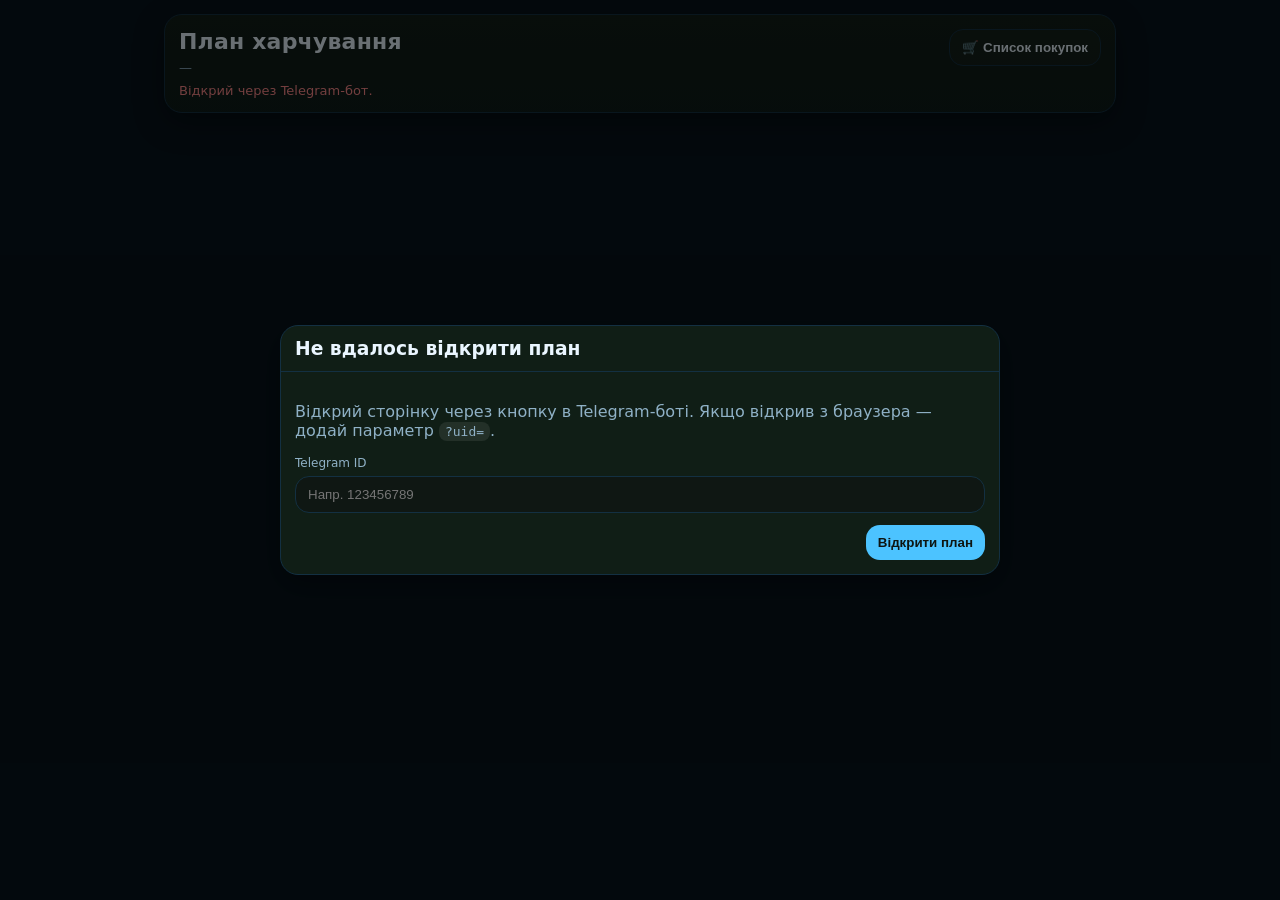
==== index.html @ c696f6c2 "Change body theme from 'blue-sky' to 'blue-ice'" ====
<!doctype html>
<html lang="uk">
<head>
  <meta charset="utf-8" />
  <meta name="viewport" content="width=device-width,initial-scale=1" />
  <title>NutriArt AI — План харчування</title>
  <link rel="stylesheet" href="assets/styles.css?v=1772142955" />
  <script src="https://telegram.org/js/telegram-web-app.js"></script>
</head>
<body data-theme="blue-ice">
  <div class="app">
    <header class="top">
      <div class="top-left">
        <h1 id="title">План харчування</h1>
        <div id="macros" class="sub">—</div>
        <div id="hint" class="hint"></div>
        <div id="debug" class="debug"></div>
      </div>
      <div class="top-actions">
        <button id="openShopping" class="btn ghost">🛒 Список покупок</button>
      </div>
    </header>

    <nav id="tabs" class="tabs" aria-label="Дні"></nav>
    <main id="content" class="content"></main>
  </div>

  <div id="uidGate" class="modal" aria-hidden="true">
    <div class="modal-card">
      <div class="modal-head">
        <h3>Не вдалось відкрити план</h3>
      </div>
      <div class="modal-body">
        <p class="muted">
          Відкрий сторінку через кнопку в Telegram-боті. Якщо відкрив з браузера — додай параметр <code>?uid=</code>.
        </p>
        <div class="form-row">
          <label for="uidInput">Telegram ID</label>
          <input id="uidInput" inputmode="numeric" placeholder="Напр. 123456789" />
        </div>
        <div class="form-actions">
          <button id="uidContinue" class="btn">Відкрити план</button>
        </div>
      </div>
    </div>
  </div>

  <div id="shoppingModal" class="modal" aria-hidden="true">
    <div class="modal-card">
      <div class="modal-head">
        <h3>Список покупок</h3>
        <button id="closeShopping" class="btn ghost">✕</button>
      </div>
      <div class="modal-body"></div>
    </div>
  </div>

  <script src="assets/app.js?v=1772142955"></script>
</body>
</html>
---- assets/styles.css ----
:root{
  --bg:#0E1512;
  --text:#E6F4EA;
  --muted:#9FB6A6;
  --line:#1F2D25;
  --btn:#22C55E;
  --btn2:#16221C;
  --shadow: 0 10px 30px rgba(0,0,0,.35);
  --r:18px;
}
*{ box-sizing:border-box; }
body{ margin:0; font-family: ui-sans-serif, system-ui, -apple-system, Segoe UI, Roboto, Arial; background:var(--bg); color:var(--text); }
.app{ max-width:980px; margin:0 auto; padding:14px; }

.top{
  display:flex; justify-content:space-between; gap:12px; align-items:flex-start;
  padding:14px;
  background: linear-gradient(180deg, rgba(18,32,24,.92), rgba(18,32,24,.65));
  border:1px solid var(--line);
  border-radius: var(--r);
  box-shadow: var(--shadow);
}
h1{ margin:0; font-size:22px; letter-spacing:.2px; }
.sub{ margin-top:6px; color:var(--muted); font-size:13px; }
.hint{ margin-top:8px; font-size:13px; color: var(--muted); }
.hint.error{ color:#ff8b8b; }
.hint.ok{ color:#7dffb1; }
.debug{ display:none; }

.top-actions{ display:flex; gap:10px; flex-wrap:wrap; justify-content:flex-end; }
.btn{ border:0; background: var(--btn); color:#0E1512; padding:10px 12px; border-radius:14px; cursor:pointer; font-weight:800; }
.btn.ghost{ background: rgba(22,34,28,.75); color: var(--text); border:1px solid var(--line); }
.btn:active{ transform: translateY(1px); }

/* FIX #1: single row tabs + horizontal scroll */
.tabs{
  margin-top:12px;
  display:flex;
  gap:8px;
  flex-wrap:nowrap;
  overflow-x:auto;
  padding-bottom:4px;
  scrollbar-width:none;
}
.tabs::-webkit-scrollbar{ display:none; }
.tab{
  flex:0 0 auto;
  border:1px solid var(--line);
  background: rgba(18,32,24,.55);
  color: var(--text);
  padding:8px 10px;
  border-radius:999px;
  cursor:pointer;
  font-size:13px;
}
.tab.active{
  background: var(--btn);
  color:#0E1512;
  border-color: rgba(34,197,94,.65);
}

.content{ margin-top:12px; display:flex; flex-direction:column; gap:12px; }
.card{ background: rgba(18,32,24,.62); border:1px solid var(--line); border-radius: var(--r); box-shadow: var(--shadow); padding:14px; }

.day-head{ display:flex; justify-content:space-between; gap:12px; align-items:flex-start; }
.day-title{ margin:0; font-size:18px; }
.day-macros{ margin-top:6px; color: var(--muted); font-size:13px; }

/* FIX #2: meal title + macros stacked */
.meal-head{ display:flex; flex-direction:column; gap:6px; }
.meal-title{ margin:0; font-size:16px; line-height:1.25; }
.meal-macros{ color: var(--muted); font-size:12px; }
.meal-desc{ margin:10px 0 0; color: var(--text); opacity:.92; }

details{ margin-top:10px; border:1px solid var(--line); border-radius:14px; padding:10px 12px; background: rgba(14,21,18,.55); }
summary{ cursor:pointer; font-weight:800; }
.ing-list{ margin:10px 0 0; padding:0; list-style:none; display:flex; flex-direction:column; gap:8px; }
.ing-list li{ display:flex; justify-content:space-between; gap:12px; opacity:.95; }
.instr-text{ margin-top:10px; opacity:.95; white-space: pre-wrap; }

.modal{ position:fixed; inset:0; display:none; align-items:center; justify-content:center; padding:14px; background: rgba(0,0,0,.55); z-index:50; }
.modal.open{ display:flex; }
.modal-card{ width:min(720px, 100%); background: rgba(18,32,24,.94); border:1px solid var(--line); border-radius: var(--r); box-shadow: var(--shadow); overflow:hidden; }
.modal-head{ display:flex; justify-content:space-between; align-items:center; padding:12px 14px; border-bottom:1px solid var(--line); }
.modal-head h3{ margin:0; }
.modal-body{ padding:14px; }

.muted{ color: var(--muted); }
.form-row{ margin-top:10px; display:flex; flex-direction:column; gap:6px; }
label{ font-size:12px; color: var(--muted); }
input{ padding:10px 12px; border-radius:14px; border:1px solid var(--line); outline:none; background: rgba(14,21,18,.65); color: var(--text); }
.form-actions{ margin-top:12px; display:flex; justify-content:flex-end; }

.shop-list{ list-style:none; padding:0; margin:0; display:flex; flex-direction:column; gap:10px; }
.shop-list li{ display:flex; justify-content:space-between; gap:12px; padding:10px 12px; border:1px solid var(--line); border-radius:14px; background: rgba(14,21,18,.55); }
code{ background: rgba(255,255,255,.08); padding:2px 6px; border-radius:8px; }
/* ===========================
   THEME SWITCHER (9 themes)
   Switch via: <body data-theme="...">
   =========================== */

/* Default fallback (if no data-theme) */
:root{
  --bg:#0E1512;
  --text:#E6F4EA;
  --muted:#9FB6A6;
  --line:#1F2D25;
  --btn:#22C55E;
  --btn2:#16221C;
}

/* 1) Minimal Green (current) */
body[data-theme="green-minimal"]{
  --bg:#0E1512;
  --text:#E6F4EA;
  --muted:#9FB6A6;
  --line:#1F2D25;
  --btn:#22C55E;
  --btn2:#16221C;
}

/* 2) Pastel Green (Light) */
body[data-theme="green-pastel"]{
  --bg:#F2F7F3;
  --text:#0F1B13;
  --muted:#4D6A5A;
  --line:#D9E6DE;
  --btn:#6BBF7A;
  --btn2:#E6F1EA;
}

/* 3) Sunny Yellow (Light) */
body[data-theme="yellow-sunny"]{
  --bg:#FFF7E6;
  --text:#1E1A12;
  --muted:#6B5A3A;
  --line:#F2E2BF;
  --btn:#F5C542;
  --btn2:#FFF1CC;
}

/* 4) Sky Blue (Light) */
body[data-theme="blue-sky"]{
  --bg:#EAF4FF;
  --text:#0E1A2A;
  --muted:#44627A;
  --line:#CFE4F7;
  --btn:#2EA8FF;
  --btn2:#DCEEFF;
}

/* 5) Blue Ice (Dark, cold) */
body[data-theme="blue-ice"]{
  --bg:#07131C;
  --text:#EAF6FF;
  --muted:#8FB1C6;
  --line:#133042;
  --btn:#4CC3FF;
  --btn2:#0F2330;
}

/* 6) Cyan Steel (Dark, tech) */
body[data-theme="cyan-steel"]{
  --bg:#071014;
  --text:#E6F6F6;
  --muted:#86AEB0;
  --line:#17333A;
  --btn:#19D3C5;
  --btn2:#0F2126;
}

/* 7) Clean Blue (Classic, trust) */
body[data-theme="blue-clean"]{
  --bg:#0B1220;
  --text:#F1F5F9;
  --muted:#94A3B8;
  --line:#1E293B;
  --btn:#3B82F6;
  --btn2:#111C2E;
}

/* 8) Purple Premium (Dark, luxury) */
body[data-theme="purple-premium"]{
  --bg:#0D0A1A;
  --text:#F3F0FF;
  --muted:#B8B3D9;
  --line:#2B2446;
  --btn:#8B5CF6;
  --btn2:#1A1433;
}

/* 9) Orange Rust (Dark, warm) */
body[data-theme="orange-rust"]{
  --bg:#1A0F0A;
  --text:#FFF1E8;
  --muted:#D0A58F;
  --line:#3A2418;
  --btn:#F97316;
  --btn2:#23140D;
}
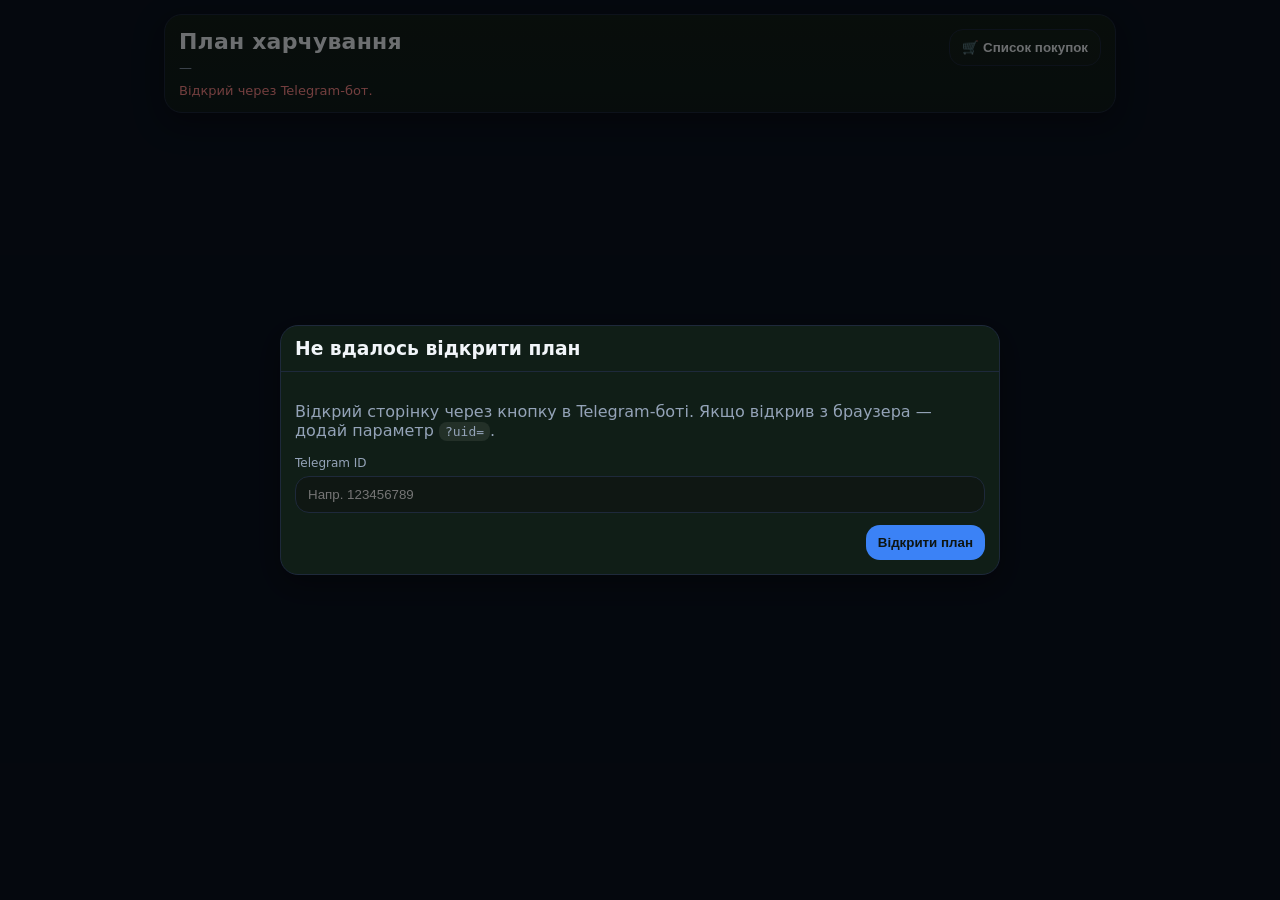
==== commit c1077075: "Update index.html" ====
--- a/index.html
+++ b/index.html
@@ -7,7 +7,7 @@
   <link rel="stylesheet" href="assets/styles.css?v=1772142955" />
   <script src="https://telegram.org/js/telegram-web-app.js"></script>
 </head>
-<body data-theme="blue-ice">
+<body data-theme="blue-clean">
   <div class="app">
     <header class="top">
       <div class="top-left">
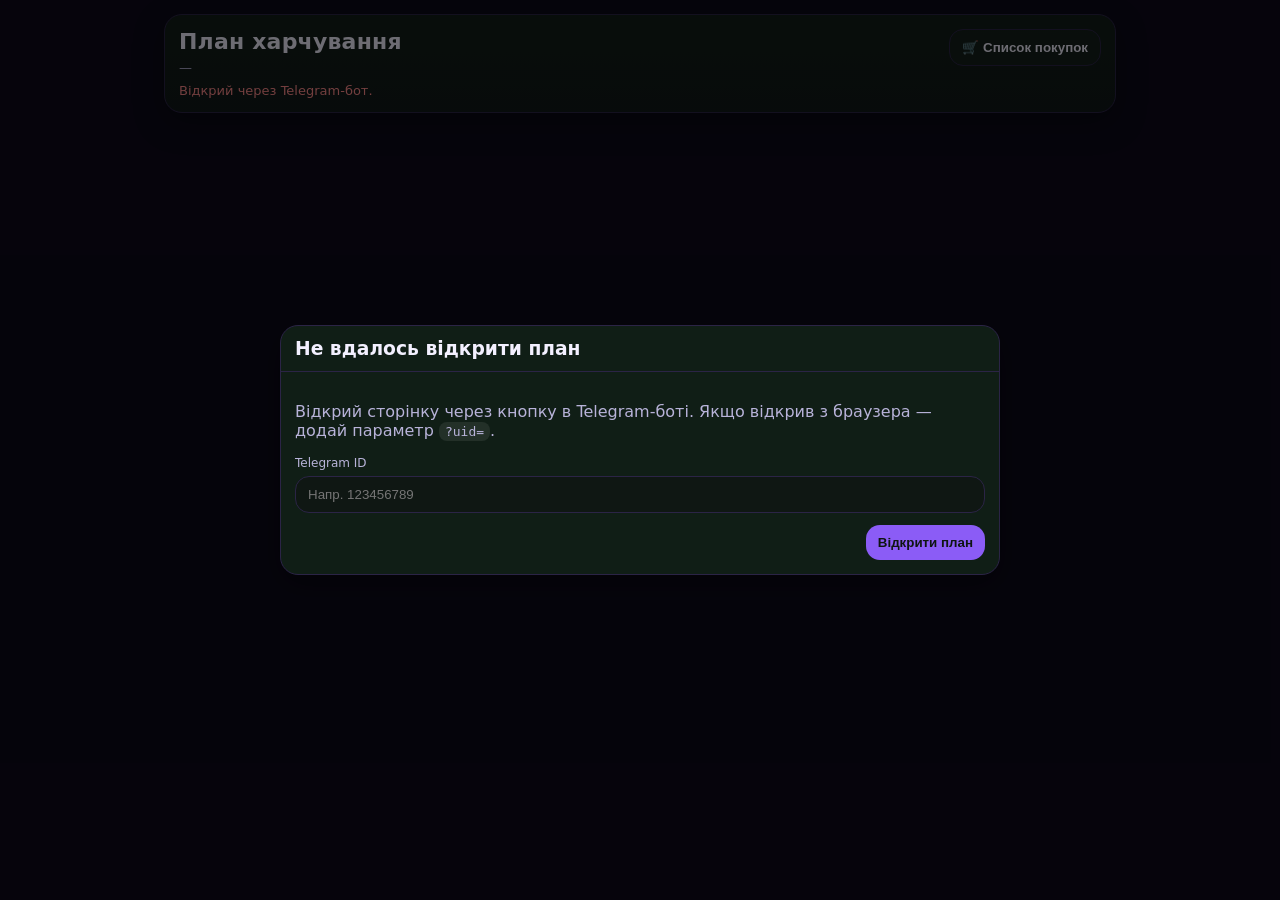
==== commit 5089f6b1: "Change body theme from blue-clean to purple-premium" ====
--- a/index.html
+++ b/index.html
@@ -7,7 +7,7 @@
   <link rel="stylesheet" href="assets/styles.css?v=1772142955" />
   <script src="https://telegram.org/js/telegram-web-app.js"></script>
 </head>
-<body data-theme="blue-clean">
+<body data-theme="purple-premium">
   <div class="app">
     <header class="top">
       <div class="top-left">
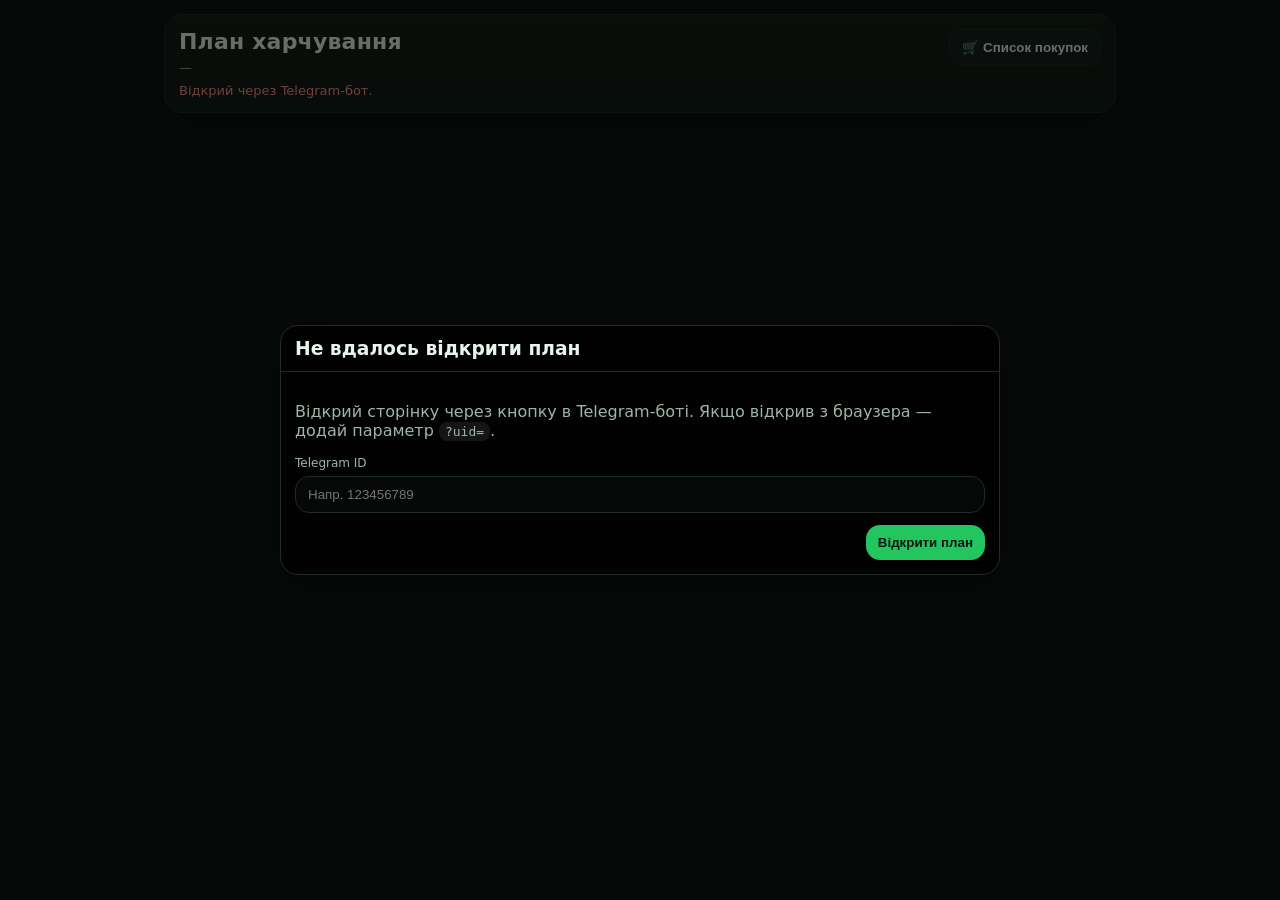
==== commit 58c34458: "Add files via upload" ====
--- a/index.html
+++ b/index.html
@@ -4,10 +4,10 @@
   <meta charset="utf-8" />
   <meta name="viewport" content="width=device-width,initial-scale=1" />
   <title>NutriArt AI — План харчування</title>
-  <link rel="stylesheet" href="assets/styles.css?v=1772142955" />
+  <link rel="stylesheet" href="assets/styles.css?v=1772145077" />
   <script src="https://telegram.org/js/telegram-web-app.js"></script>
 </head>
-<body data-theme="purple-premium">
+<body data-theme="dark-green">
   <div class="app">
     <header class="top">
       <div class="top-left">
@@ -55,6 +55,6 @@
     </div>
   </div>
 
-  <script src="assets/app.js?v=1772142955"></script>
+  <script src="assets/app.js?v=1772145077"></script>
 </body>
 </html>
--- a/assets/styles.css
+++ b/assets/styles.css
@@ -1,21 +1,42 @@
 :root{
-  --bg:#0E1512;
-  --text:#E6F4EA;
-  --muted:#9FB6A6;
-  --line:#1F2D25;
-  --btn:#22C55E;
-  --btn2:#16221C;
+  /* Theme tokens (will be overridden by body[data-theme]) */
+  --bg:#0B1220;
+  --text:#F1F5F9;
+  --muted:#94A3B8;
+  --line:#1E293B;
+
+  --card: rgba(17, 28, 46, .78);
+  --card2: rgba(11, 18, 32, .60);
+  --headerA: rgba(17, 28, 46, .92);
+  --headerB: rgba(11, 18, 32, .65);
+
   --shadow: 0 10px 30px rgba(0,0,0,.35);
   --r:18px;
-}
+
+  --accent:#22C55E;          /* main accent */
+  --accentText:#0E1512;      /* readable text on accent */
+  --accentSoft: rgba(34,197,94,.18);
+
+  --btnBg: rgba(22,34,28,.75);
+  --btnText: var(--text);
+  --tabBg: rgba(18,32,24,.55);
+  --tabText: var(--text);
+}
+
 *{ box-sizing:border-box; }
-body{ margin:0; font-family: ui-sans-serif, system-ui, -apple-system, Segoe UI, Roboto, Arial; background:var(--bg); color:var(--text); }
+body{
+  margin:0;
+  font-family: ui-sans-serif, system-ui, -apple-system, Segoe UI, Roboto, Arial;
+  background:var(--bg);
+  color:var(--text);
+}
 .app{ max-width:980px; margin:0 auto; padding:14px; }
 
+/* Header */
 .top{
   display:flex; justify-content:space-between; gap:12px; align-items:flex-start;
   padding:14px;
-  background: linear-gradient(180deg, rgba(18,32,24,.92), rgba(18,32,24,.65));
+  background: linear-gradient(180deg, var(--headerA), var(--headerB));
   border:1px solid var(--line);
   border-radius: var(--r);
   box-shadow: var(--shadow);
@@ -28,11 +49,23 @@
 .debug{ display:none; }
 
 .top-actions{ display:flex; gap:10px; flex-wrap:wrap; justify-content:flex-end; }
-.btn{ border:0; background: var(--btn); color:#0E1512; padding:10px 12px; border-radius:14px; cursor:pointer; font-weight:800; }
-.btn.ghost{ background: rgba(22,34,28,.75); color: var(--text); border:1px solid var(--line); }
+.btn{
+  border:0;
+  background: var(--accent);
+  color: var(--accentText);
+  padding:10px 12px;
+  border-radius:14px;
+  cursor:pointer;
+  font-weight:800;
+}
+.btn.ghost{
+  background: var(--btnBg);
+  color: var(--btnText);
+  border:1px solid var(--line);
+}
 .btn:active{ transform: translateY(1px); }
 
-/* FIX #1: single row tabs + horizontal scroll */
+/* Tabs — single row + horizontal scroll */
 .tabs{
   margin-top:12px;
   display:flex;
@@ -46,155 +79,194 @@
 .tab{
   flex:0 0 auto;
   border:1px solid var(--line);
-  background: rgba(18,32,24,.55);
-  color: var(--text);
+  background: var(--tabBg);
+  color: var(--tabText);
   padding:8px 10px;
   border-radius:999px;
   cursor:pointer;
   font-size:13px;
 }
 .tab.active{
-  background: var(--btn);
-  color:#0E1512;
-  border-color: rgba(34,197,94,.65);
-}
-
+  background: var(--accent);
+  color: var(--accentText);
+  border-color: color-mix(in oklab, var(--accent) 60%, var(--line));
+  box-shadow: 0 8px 22px color-mix(in oklab, var(--accent) 30%, transparent);
+}
+
+/* Content */
 .content{ margin-top:12px; display:flex; flex-direction:column; gap:12px; }
-.card{ background: rgba(18,32,24,.62); border:1px solid var(--line); border-radius: var(--r); box-shadow: var(--shadow); padding:14px; }
+.card{
+  background: var(--card);
+  border:1px solid var(--line);
+  border-radius: var(--r);
+  box-shadow: var(--shadow);
+  padding:14px;
+}
 
 .day-head{ display:flex; justify-content:space-between; gap:12px; align-items:flex-start; }
 .day-title{ margin:0; font-size:18px; }
 .day-macros{ margin-top:6px; color: var(--muted); font-size:13px; }
 
-/* FIX #2: meal title + macros stacked */
+/* Meals — title + macros stacked */
 .meal-head{ display:flex; flex-direction:column; gap:6px; }
 .meal-title{ margin:0; font-size:16px; line-height:1.25; }
 .meal-macros{ color: var(--muted); font-size:12px; }
 .meal-desc{ margin:10px 0 0; color: var(--text); opacity:.92; }
 
-details{ margin-top:10px; border:1px solid var(--line); border-radius:14px; padding:10px 12px; background: rgba(14,21,18,.55); }
+details{
+  margin-top:10px;
+  border:1px solid var(--line);
+  border-radius:14px;
+  padding:10px 12px;
+  background: var(--card2);
+}
 summary{ cursor:pointer; font-weight:800; }
-.ing-list{ margin:10px 0 0; padding:0; list-style:none; display:flex; flex-direction:column; gap:8px; }
+.ing-list{
+  margin:10px 0 0; padding:0; list-style:none;
+  display:flex; flex-direction:column; gap:8px;
+}
 .ing-list li{ display:flex; justify-content:space-between; gap:12px; opacity:.95; }
 .instr-text{ margin-top:10px; opacity:.95; white-space: pre-wrap; }
 
-.modal{ position:fixed; inset:0; display:none; align-items:center; justify-content:center; padding:14px; background: rgba(0,0,0,.55); z-index:50; }
+/* Modal */
+.modal{
+  position:fixed; inset:0;
+  display:none; align-items:center; justify-content:center;
+  padding:14px; background: rgba(0,0,0,.55);
+  z-index:50;
+}
 .modal.open{ display:flex; }
-.modal-card{ width:min(720px, 100%); background: rgba(18,32,24,.94); border:1px solid var(--line); border-radius: var(--r); box-shadow: var(--shadow); overflow:hidden; }
-.modal-head{ display:flex; justify-content:space-between; align-items:center; padding:12px 14px; border-bottom:1px solid var(--line); }
+.modal-card{
+  width:min(720px, 100%);
+  background: color-mix(in oklab, var(--bg) 35%, black);
+  border:1px solid var(--line);
+  border-radius: var(--r);
+  box-shadow: var(--shadow);
+  overflow:hidden;
+}
+.modal-head{
+  display:flex; justify-content:space-between; align-items:center;
+  padding:12px 14px; border-bottom:1px solid var(--line);
+}
 .modal-head h3{ margin:0; }
 .modal-body{ padding:14px; }
 
 .muted{ color: var(--muted); }
 .form-row{ margin-top:10px; display:flex; flex-direction:column; gap:6px; }
 label{ font-size:12px; color: var(--muted); }
-input{ padding:10px 12px; border-radius:14px; border:1px solid var(--line); outline:none; background: rgba(14,21,18,.65); color: var(--text); }
+input{
+  padding:10px 12px; border-radius:14px;
+  border:1px solid var(--line);
+  outline:none;
+  background: color-mix(in oklab, var(--bg) 70%, black);
+  color: var(--text);
+}
 .form-actions{ margin-top:12px; display:flex; justify-content:flex-end; }
 
-.shop-list{ list-style:none; padding:0; margin:0; display:flex; flex-direction:column; gap:10px; }
-.shop-list li{ display:flex; justify-content:space-between; gap:12px; padding:10px 12px; border:1px solid var(--line); border-radius:14px; background: rgba(14,21,18,.55); }
+.shop-list{
+  list-style:none; padding:0; margin:0;
+  display:flex; flex-direction:column; gap:10px;
+}
+.shop-list li{
+  display:flex; justify-content:space-between; gap:12px;
+  padding:10px 12px;
+  border:1px solid var(--line);
+  border-radius:14px;
+  background: var(--card2);
+}
 code{ background: rgba(255,255,255,.08); padding:2px 6px; border-radius:8px; }
+
 /* ===========================
-   THEME SWITCHER (9 themes)
+   THEME PACK (recommended)
+   dark-first: same layout, tuned tokens
    Switch via: <body data-theme="...">
    =========================== */
 
-/* Default fallback (if no data-theme) */
-:root{
+/* DARK: Green (default / NutriArt) */
+body[data-theme="dark-green"]{
   --bg:#0E1512;
   --text:#E6F4EA;
   --muted:#9FB6A6;
   --line:#1F2D25;
-  --btn:#22C55E;
-  --btn2:#16221C;
-}
-
-/* 1) Minimal Green (current) */
-body[data-theme="green-minimal"]{
-  --bg:#0E1512;
-  --text:#E6F4EA;
-  --muted:#9FB6A6;
-  --line:#1F2D25;
-  --btn:#22C55E;
-  --btn2:#16221C;
-}
-
-/* 2) Pastel Green (Light) */
-body[data-theme="green-pastel"]{
+
+  --card: rgba(18,32,24,.62);
+  --card2: rgba(14,21,18,.55);
+  --headerA: rgba(18,32,24,.92);
+  --headerB: rgba(18,32,24,.65);
+
+  --accent:#22C55E;
+  --accentText:#0E1512;
+  --accentSoft: rgba(34,197,94,.18);
+
+  --btnBg: rgba(22,34,28,.75);
+  --btnText: var(--text);
+  --tabBg: rgba(18,32,24,.55);
+  --tabText: var(--text);
+}
+
+/* DARK: Cyan-Tech (cool AI vibe) */
+body[data-theme="dark-cyan"]{
+  --bg:#071014;
+  --text:#E6F6F6;
+  --muted:#86AEB0;
+  --line:#17333A;
+
+  --card: rgba(15,33,38,.72);
+  --card2: rgba(7,16,20,.55);
+  --headerA: rgba(15,33,38,.92);
+  --headerB: rgba(7,16,20,.65);
+
+  --accent:#19D3C5;
+  --accentText:#071014;
+  --accentSoft: rgba(25,211,197,.16);
+
+  --btnBg: rgba(15,33,38,.70);
+  --btnText: var(--text);
+  --tabBg: rgba(15,33,38,.55);
+  --tabText: var(--text);
+}
+
+/* DARK: Clean Blue (trust / corporate) */
+body[data-theme="dark-blue"]{
+  --bg:#0B1220;
+  --text:#F1F5F9;
+  --muted:#94A3B8;
+  --line:#1E293B;
+
+  --card: rgba(17,28,46,.78);
+  --card2: rgba(11,18,32,.60);
+  --headerA: rgba(17,28,46,.92);
+  --headerB: rgba(11,18,32,.65);
+
+  --accent:#3B82F6;
+  --accentText:#0B1220;
+  --accentSoft: rgba(59,130,246,.16);
+
+  --btnBg: rgba(17,28,46,.70);
+  --btnText: var(--text);
+  --tabBg: rgba(17,28,46,.55);
+  --tabText: var(--text);
+}
+
+/* LIGHT: Pastel (proper light base, optional) */
+body[data-theme="light-pastel"]{
   --bg:#F2F7F3;
   --text:#0F1B13;
   --muted:#4D6A5A;
   --line:#D9E6DE;
-  --btn:#6BBF7A;
-  --btn2:#E6F1EA;
-}
-
-/* 3) Sunny Yellow (Light) */
-body[data-theme="yellow-sunny"]{
-  --bg:#FFF7E6;
-  --text:#1E1A12;
-  --muted:#6B5A3A;
-  --line:#F2E2BF;
-  --btn:#F5C542;
-  --btn2:#FFF1CC;
-}
-
-/* 4) Sky Blue (Light) */
-body[data-theme="blue-sky"]{
-  --bg:#EAF4FF;
-  --text:#0E1A2A;
-  --muted:#44627A;
-  --line:#CFE4F7;
-  --btn:#2EA8FF;
-  --btn2:#DCEEFF;
-}
-
-/* 5) Blue Ice (Dark, cold) */
-body[data-theme="blue-ice"]{
-  --bg:#07131C;
-  --text:#EAF6FF;
-  --muted:#8FB1C6;
-  --line:#133042;
-  --btn:#4CC3FF;
-  --btn2:#0F2330;
-}
-
-/* 6) Cyan Steel (Dark, tech) */
-body[data-theme="cyan-steel"]{
-  --bg:#071014;
-  --text:#E6F6F6;
-  --muted:#86AEB0;
-  --line:#17333A;
-  --btn:#19D3C5;
-  --btn2:#0F2126;
-}
-
-/* 7) Clean Blue (Classic, trust) */
-body[data-theme="blue-clean"]{
-  --bg:#0B1220;
-  --text:#F1F5F9;
-  --muted:#94A3B8;
-  --line:#1E293B;
-  --btn:#3B82F6;
-  --btn2:#111C2E;
-}
-
-/* 8) Purple Premium (Dark, luxury) */
-body[data-theme="purple-premium"]{
-  --bg:#0D0A1A;
-  --text:#F3F0FF;
-  --muted:#B8B3D9;
-  --line:#2B2446;
-  --btn:#8B5CF6;
-  --btn2:#1A1433;
-}
-
-/* 9) Orange Rust (Dark, warm) */
-body[data-theme="orange-rust"]{
-  --bg:#1A0F0A;
-  --text:#FFF1E8;
-  --muted:#D0A58F;
-  --line:#3A2418;
-  --btn:#F97316;
-  --btn2:#23140D;
-}
+
+  --card: #ffffff;
+  --card2:#F5FAF7;
+  --headerA: rgba(255,255,255,.92);
+  --headerB: rgba(245,250,247,.78);
+
+  --shadow: 0 10px 24px rgba(15, 27, 19, .10);
+
+  --accent:#22C55E; /* keep NutriArt accent */
+  --accentText:#0F1B13;
+
+  --btnBg:#F5FAF7;
+  --btnText: var(--text);
+  --tabBg:#FFFFFF;
+  --tabText: var(--text);
+}
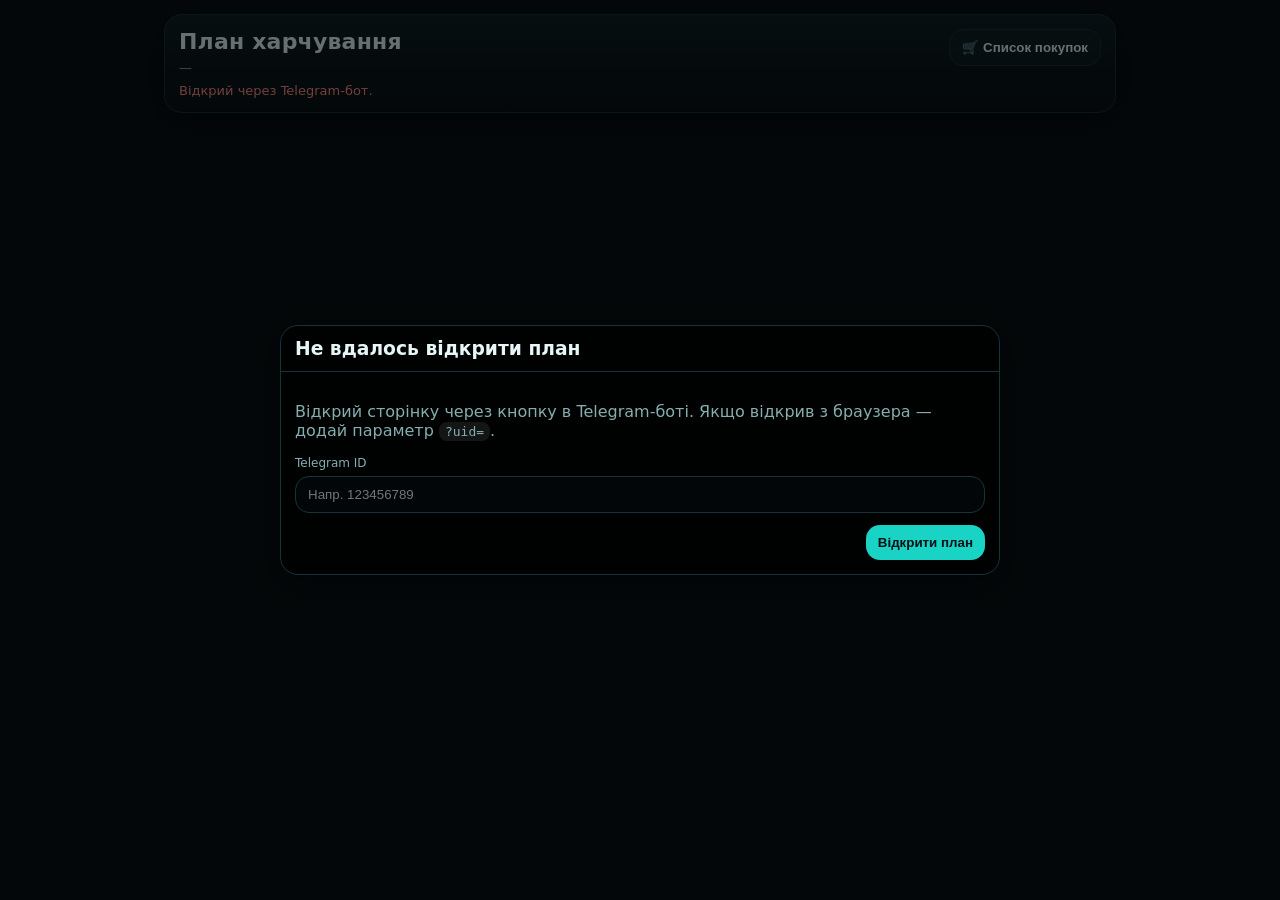
==== commit 4bbf41f1: "Update index.html" ====
--- a/index.html
+++ b/index.html
@@ -7,7 +7,7 @@
   <link rel="stylesheet" href="assets/styles.css?v=1772145077" />
   <script src="https://telegram.org/js/telegram-web-app.js"></script>
 </head>
-<body data-theme="dark-green">
+<body data-theme="dark-cyan">
   <div class="app">
     <header class="top">
       <div class="top-left">
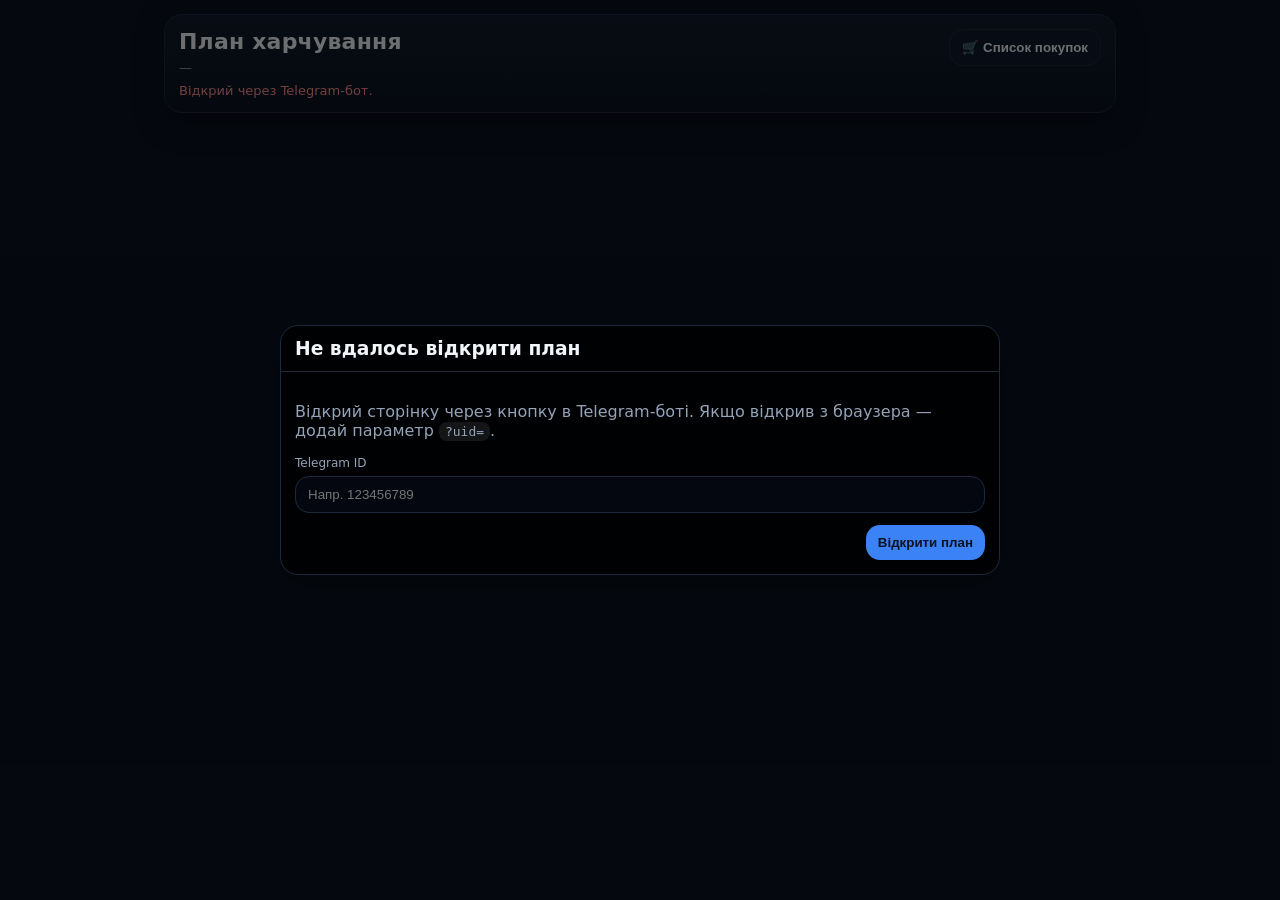
==== commit d8ebe171: "Change body theme from dark-cyan to dark-blue" ====
--- a/index.html
+++ b/index.html
@@ -7,7 +7,7 @@
   <link rel="stylesheet" href="assets/styles.css?v=1772145077" />
   <script src="https://telegram.org/js/telegram-web-app.js"></script>
 </head>
-<body data-theme="dark-cyan">
+<body data-theme="dark-blue">
   <div class="app">
     <header class="top">
       <div class="top-left">
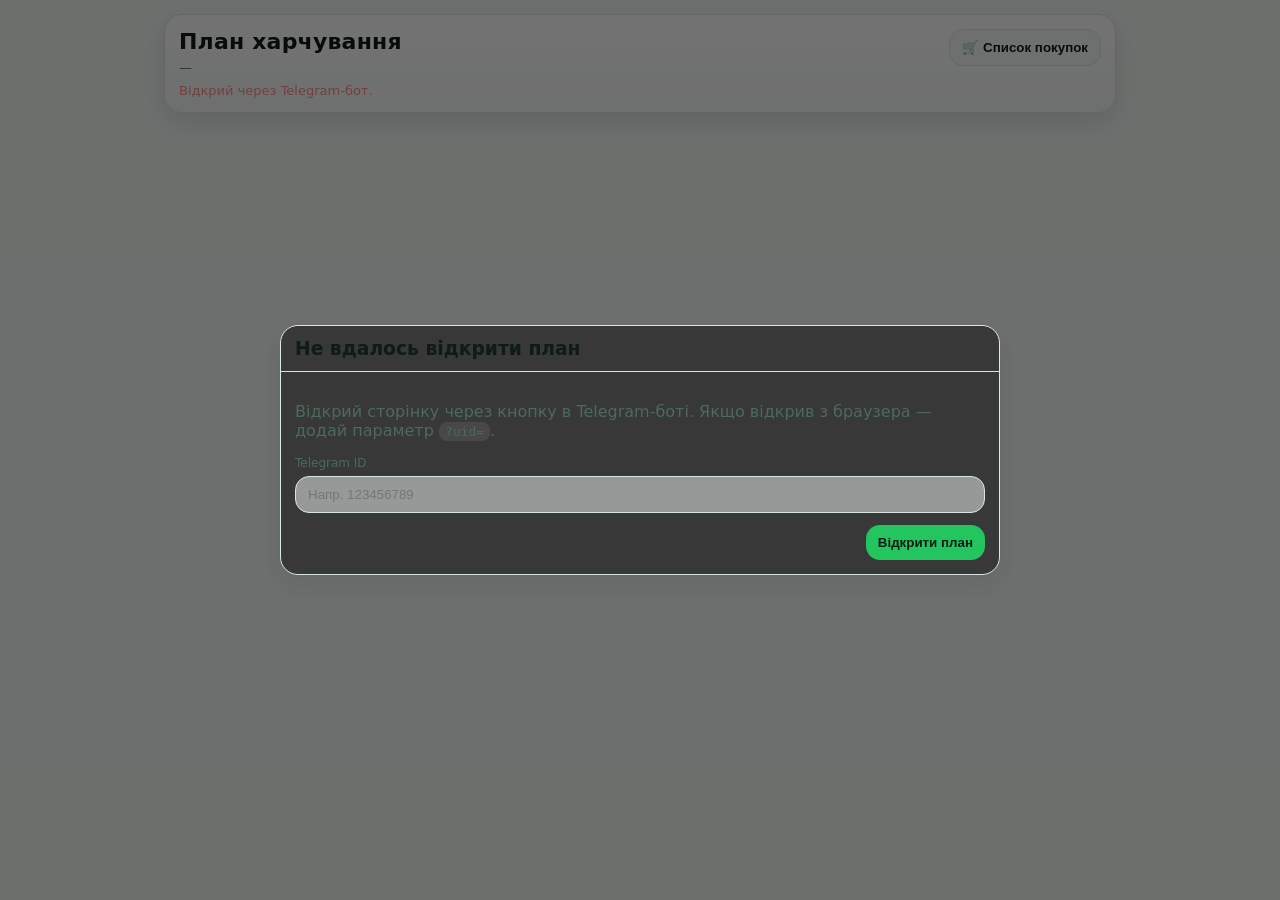
==== commit d30d2da0: "Change body theme from dark-blue to light-pastel" ====
--- a/index.html
+++ b/index.html
@@ -7,7 +7,7 @@
   <link rel="stylesheet" href="assets/styles.css?v=1772145077" />
   <script src="https://telegram.org/js/telegram-web-app.js"></script>
 </head>
-<body data-theme="dark-blue">
+<body data-theme="light-pastel">
   <div class="app">
     <header class="top">
       <div class="top-left">
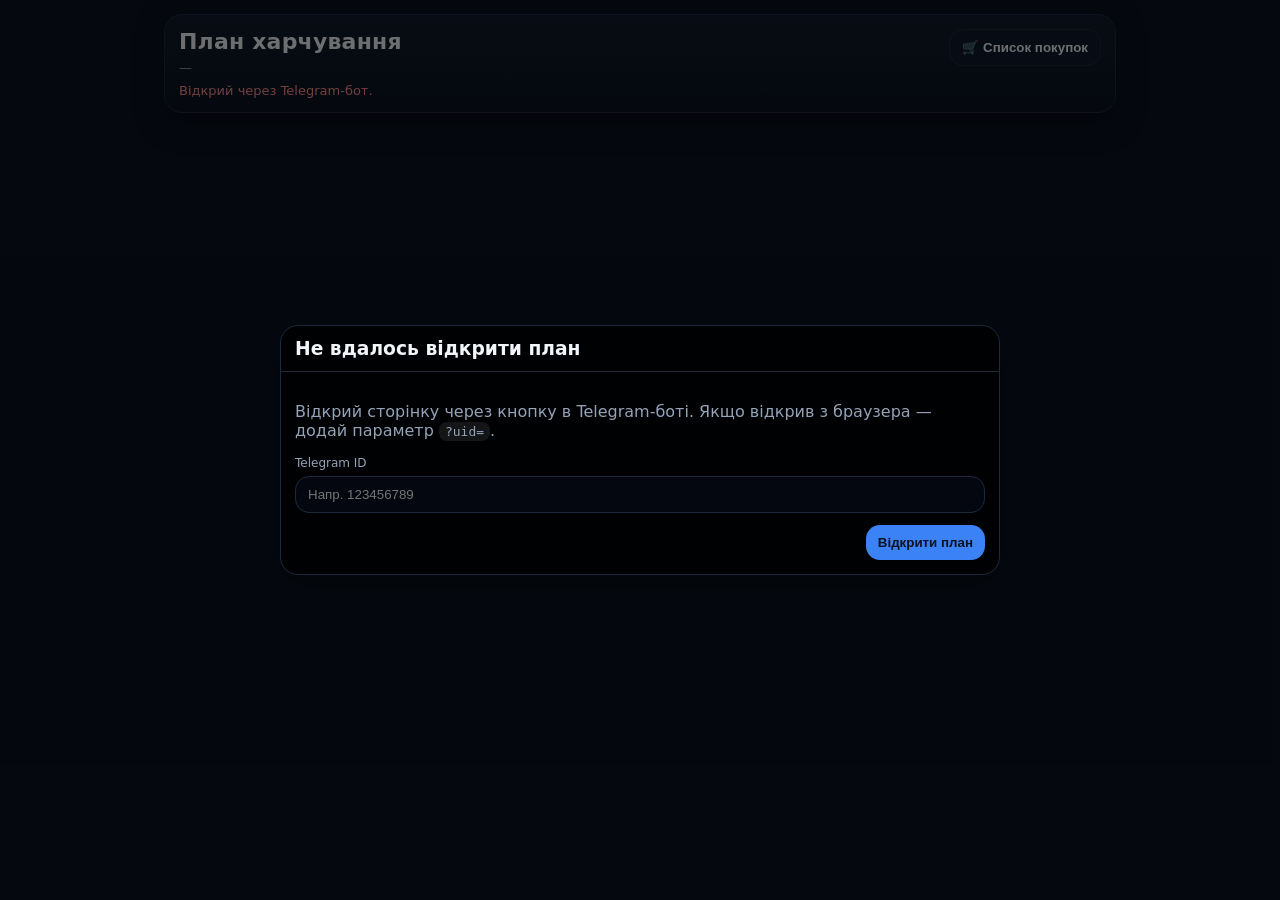
==== commit 9ffd2033: "Update index.html" ====
--- a/index.html
+++ b/index.html
@@ -7,7 +7,7 @@
   <link rel="stylesheet" href="assets/styles.css?v=1772145077" />
   <script src="https://telegram.org/js/telegram-web-app.js"></script>
 </head>
-<body data-theme="light-pastel">
+<body data-theme="dark-blue">
   <div class="app">
     <header class="top">
       <div class="top-left">
